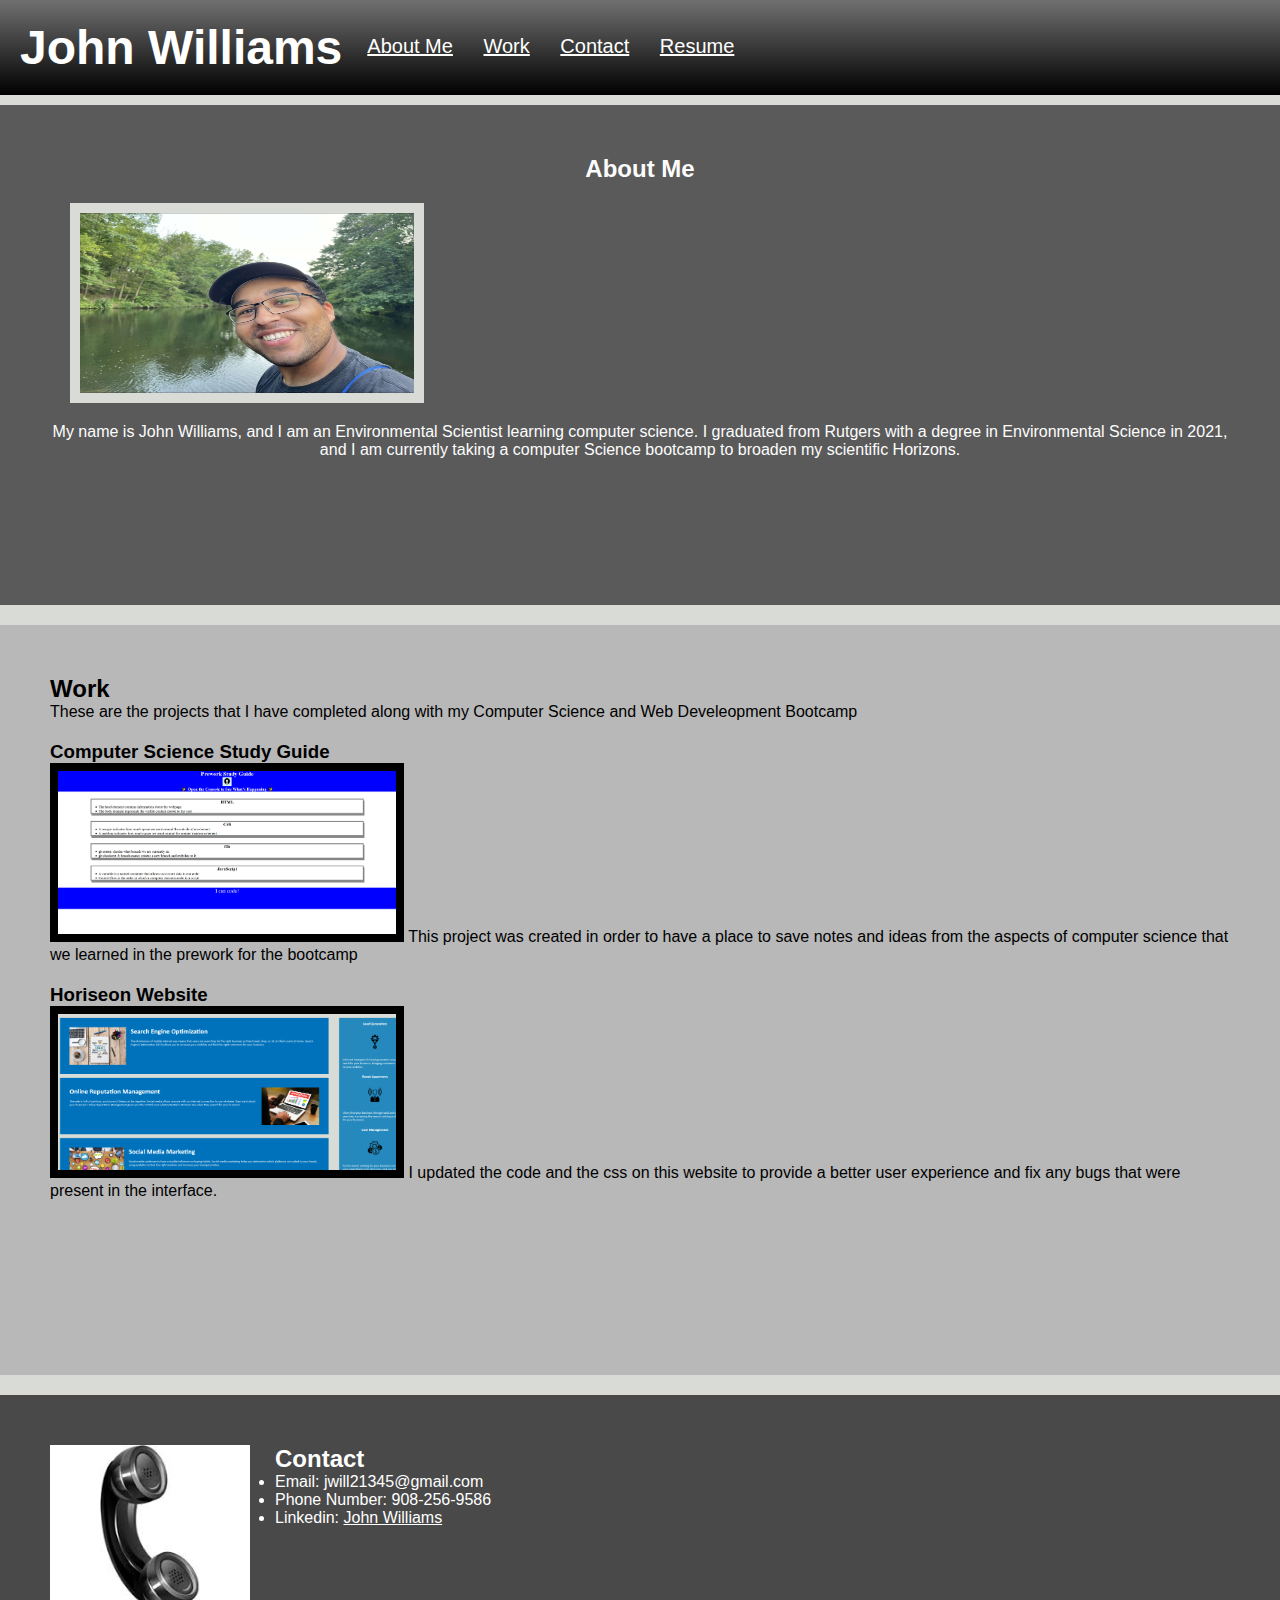
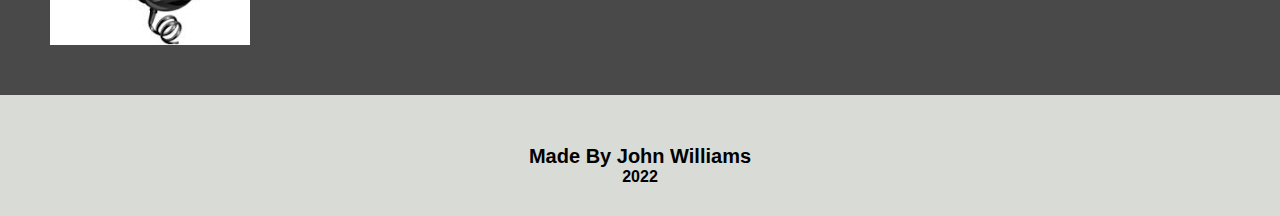
==== index.html @ 3b517107 "<fixing repo>" ====
<!DOCTYPE html>
<html lang="en-us">

<head>
    <meta charset="UTF-8" />
    <link rel="stylesheet" href="./assets/css/style.css">
    <title>website</title>
</head>

<body>
    <div class="header">
        <h1>John Williams</h1>
        <div>
            <ul>
                <li>
                    <a href="#About-Me"><u>About Me</u></a>
                </li>
                <li>
                    <a href="#Work"><u>Work</u></a>
                </li>
                <li>
                    <a href="#Contact"><u>Contact</u></a>
                </li>
                <li>
                    <a href="https://docs.google.com/document/d/1FsYuusztjA2ubSvwrI5z65gFSEw8fsnYAEH_u08lyXE/edit?usp=sharing"><u>Resume</u></a>
                </li>
            </ul>
        </div>
    </div>
    <div class="John"></div>
    <div class="Portrait">
        <div id="About-Me" class="About-Me">
            <h2>About Me</h2>
            <img src="./assets/images/john.jpg"/>
            <p>
                My name is John Williams, and I am an Environmental Scientist learning computer science. I graduated from Rutgers with a degree in Environmental Science in 2021, and I am currently taking a computer Science bootcamp to broaden my scientific Horizons.
            </p>
        </div>
        <div id="Work" class="Work">
            <h2>Work</h2>
                <p>
                    These are the projects that I have completed along with my Computer Science and Web Develeopment Bootcamp
                <p>
            <H3>
                Computer Science Study Guide
            </H3>
            <p>
            <a href="https://jwill5432.github.io/prework-study-guidenew/">
                 <img src="./assets/images/prework.PNG" id="prework">
             </a>
             This project was created in order to have a place to save notes and ideas from the aspects of computer science that we learned in the prework for the bootcamp
            <h3>
               Horiseon Website 
            </h3>
            <p><a href="https://jwill5432.github.io/Module1CodeRefractorJohnWilliams">
                <img src="./assets/images/horiseon.PNG" id="horiseon">
            </a>
            I updated the code and the css on this website to provide a better user experience and fix any bugs that were present in the interface.
            </p>
        </div>
        <div id="Contact" class="Contact">
            <img src="./assets/images/contact.jpg" class="float-left" />
            <h2>Contact</h2>
            <p>
                <li>
                    Email: jwill21345@gmail.com
                </li>
                <li>
                    Phone Number: 908-256-9586
                </li>
                <li>
                    Linkedin: <a href="https://www.linkedin.com/in/john-williams-918a08221/"><u>John Williams</u></a>
                </li>
            </p>
        </div>
    </div>
    <div class="footer">
        <h2>Made By John Williams
        <p>
            2022
        </p>
    </div>
</body>

</html>
---- assets/css/style.css ----
* {
    box-sizing: border-box;
    padding: 0;
    margin: 0;
    /*The boxes on this webpage are border boxes with no padding  */
}

body {
    background-color: #d9dcd6;
    /* background color of the body of the webpage */
}

.header {
    display: flex;
    flex-wrap: wrap;
    padding: 20px;
    font-family: 'Trebuchet MS', 'Lucida Sans Unicode', 'Lucida Grande', 'Lucida Sans', Arial, sans-serif;
    background-image: linear-gradient(rgb(112, 112, 112), black);
    color: #ffffff;
    margin-bottom: 10px;
    /* the font, color, and space around the header*/
}

.header h1 {
    display: inline-block;
    font-size: 48px;
}

.header div {
    padding-top: 15px;
    margin-right: 20px;
    float: right;
    font-family: 'Gill Sans', 'Gill Sans MT', Calibri, 'Trebuchet MS', sans-serif;
    font-size: 20px;
    /* Th header padding, margin, float, font, and font size are controlled here */
}

.header div ul {
    list-style-type: none;
    /*the list style type for the header is not specified */
}

.header div ul li {
    display: inline-block;
    margin-left: 25px;
    /*  */
}

a {
    color: #ffffff;
    text-decoration: none;
    /* This controls the appearance of the links at the top of the webpage, it makes them white */
}

p {
    font-size: 16px;
    /* This controls the size of text inside paragraphs*/
}

.float-left {
    float: left;
    margin-right: 25px;
    /* Because the images for search engine optimization and social media marketing have float left, the image floats to the left of the box*/

}

.float-right {
    float: right;
    margin-left: 25px;
    /* The online reputation image floats to the right of the box it sits in */
}

.content {
    width: 75%;
    display: inline-block;
    margin-left: 20px;
    /* This keeps the 3 content boxes on the left side of the screen and only taking up 75% of the screen. It also keeps it 20 pixels off of the left side of the screen */
}

.About-Me {
    display: flex;
    flex-wrap: wrap;
    flex-direction: column;
    text-align: center;
    margin-bottom: 20px;
    padding: 50px;
    height: 500px;
    font-family: 'Gill Sans', 'Gill Sans MT', Calibri, 'Trebuchet MS', sans-serif;
    background-color: rgb(90, 90, 90);
    color: #fdfdfd;
    /* This controls the box that contains the search engine optimization text image and header. Specifically the fonts, height, background color, margins, and text color */
}

.Work {
    margin-bottom: 20px;
    padding: 50px;
    height: 750px;
    font-family: 'Gill Sans', 'Gill Sans MT', Calibri, 'Trebuchet MS', sans-serif;
    background-color: rgb(184, 184, 184);
    color: #000000;
    /* This controls the box that contains the online reputation management text image and header. Specifically the fonts, height, background color, margins, and text color */
}

.Work p
{
margin-bottom: 20px;

}

.Contact {
    margin-bottom: 20px;
    padding: 50px;
    height: 300px;
    font-family: 'Gill Sans', 'Gill Sans MT', Calibri, 'Trebuchet MS', sans-serif;
    background-color: rgb(73, 73, 73);
    color: #ffffff;
    /* This controls the box that contains the social media marketing text image and header. Specifically the fonts, height, background color, margins, and text color */
}

.About-Me img {
    max-height: 200px;
    margin: 20px;
    border: 10px;
    border-color: #d9dcd6;
    border-style: solid;
    /* The search engine optimization image height settings */
}

#prework {
    height:auto;
    border: 8px;
    width: 800px;
    border-color: #000000;
    border-style: solid;
}

#horiseon {
    height:auto;
    border: 8px;
    width: 800px;
    border-color: #000000;
    border-style: solid;
}

.Portrait img {
    max-height: 200px;
    max-width: 30%;
    /* The online reputation management image height settings */
}

.Work img {
    max-height: 600px;
    border-color: #000000;
    border-style: solid;
    border: 10px;
    /* The social media marketing image height settings */
}

.search-engine-optimization h2 {
    margin-bottom: 20px;
    font-size: 36px;
    /* Margin and font size for the search engine optimization box */
}

.online-reputation-management h2 {
    margin-bottom: 20px;
    font-size: 36px;
    /* Margin and font size for the online reputation management box */
}

.social-media-marketing h2 {
    margin-bottom: 20px;
    font-size: 36px;
    /* Margin and font size for the social media marketing box */
}

.footer {
    padding: 30px;
    clear: both;
    font-family: 'Trebuchet MS', 'Lucida Sans Unicode', 'Lucida Grande', 'Lucida Sans', Arial, sans-serif;
    text-align: center;
    /* Padding, fonts, and text alignment for the footer section */
}

.footer h2 {
    font-size: 20px;
    /* This is footer heading font size */
}
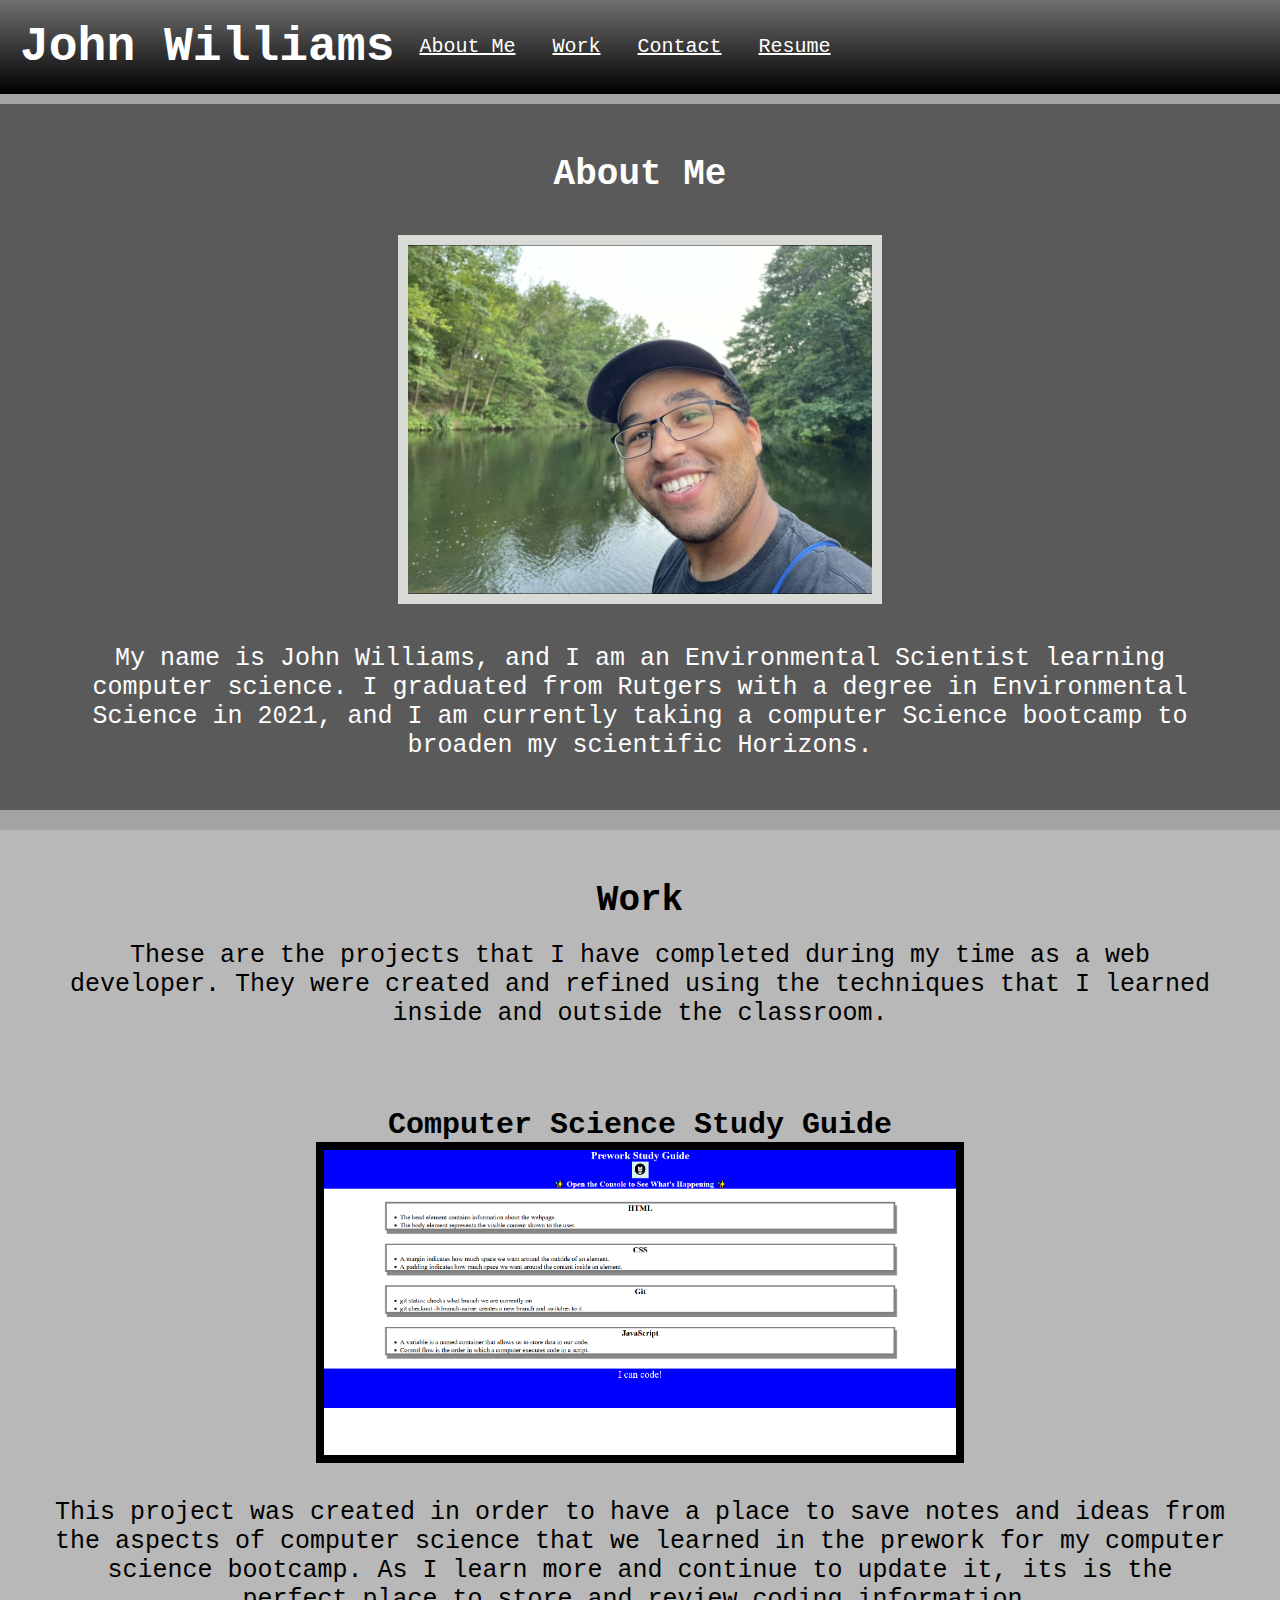
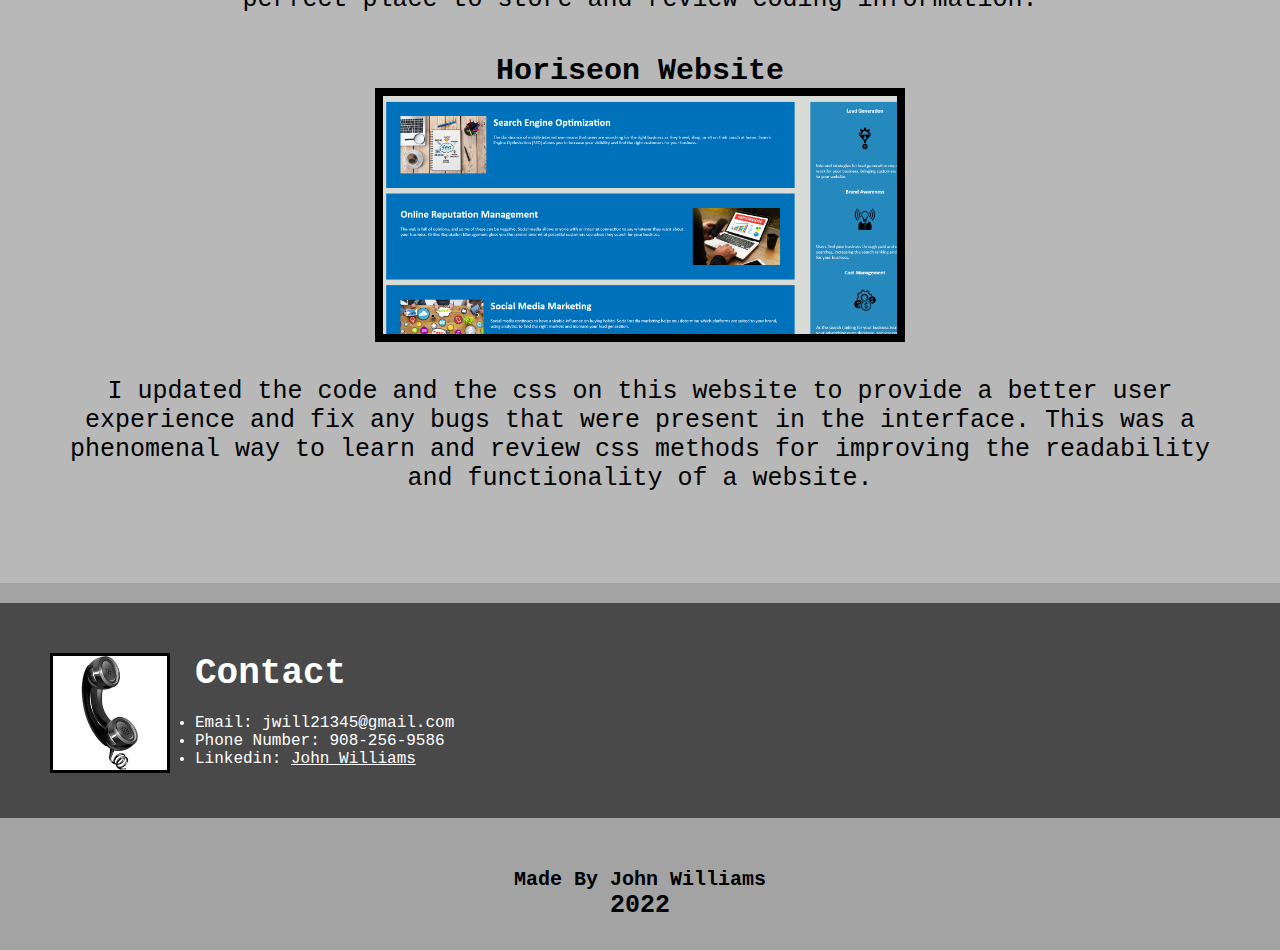
==== commit d6d401ab: "<adding org>" ====
--- a/index.html
+++ b/index.html
@@ -31,7 +31,7 @@
     <div class="Portrait">
         <div id="About-Me" class="About-Me">
             <h2>About Me</h2>
-            <img src="./assets/images/john.jpg"/>
+            <img src="./assets/images/john.jpg" id="aboutmeimg" />
             <p>
                 My name is John Williams, and I am an Environmental Scientist learning computer science. I graduated from Rutgers with a degree in Environmental Science in 2021, and I am currently taking a computer Science bootcamp to broaden my scientific Horizons.
             </p>
@@ -39,23 +39,25 @@
         <div id="Work" class="Work">
             <h2>Work</h2>
                 <p>
-                    These are the projects that I have completed along with my Computer Science and Web Develeopment Bootcamp
+                    These are the projects that I have completed during my time as a web developer. They were created and refined using the techniques that I learned inside and outside the classroom.
                 <p>
             <H3>
                 Computer Science Study Guide
             </H3>
+            <a href="https://jwill5432.github.io/prework-study-guidenew/">
+                <img src="./assets/images/prework.PNG" id="prework">
+            </a>
             <p>
-            <a href="https://jwill5432.github.io/prework-study-guidenew/">
-                 <img src="./assets/images/prework.PNG" id="prework">
-             </a>
-             This project was created in order to have a place to save notes and ideas from the aspects of computer science that we learned in the prework for the bootcamp
+            
+             This project was created in order to have a place to save notes and ideas from the aspects of computer science that we learned in the prework for my computer science bootcamp. As I learn more and continue to update it, its is the perfect place to store and review coding information.
             <h3>
                Horiseon Website 
             </h3>
-            <p><a href="https://jwill5432.github.io/Module1CodeRefractorJohnWilliams">
+            <a href="https://jwill5432.github.io/Module1CodeRefractorJohnWilliams">
                 <img src="./assets/images/horiseon.PNG" id="horiseon">
             </a>
-            I updated the code and the css on this website to provide a better user experience and fix any bugs that were present in the interface.
+            <p>
+            I updated the code and the css on this website to provide a better user experience and fix any bugs that were present in the interface. This was a phenomenal way to learn and review css methods for improving the readability and functionality of a website.
             </p>
         </div>
         <div id="Contact" class="Contact">
--- a/assets/css/style.css
+++ b/assets/css/style.css
@@ -6,7 +6,7 @@
 }
 
 body {
-    background-color: #d9dcd6;
+    background-color: #a3a3a3;
     /* background color of the body of the webpage */
 }
 
@@ -14,8 +14,9 @@
     display: flex;
     flex-wrap: wrap;
     padding: 20px;
-    font-family: 'Trebuchet MS', 'Lucida Sans Unicode', 'Lucida Grande', 'Lucida Sans', Arial, sans-serif;
+    font-family: 'Courier New', Courier, monospace;
     background-image: linear-gradient(rgb(112, 112, 112), black);
+    /*the header background is a gradient ot make the page look a little nicer*/
     color: #ffffff;
     margin-bottom: 10px;
     /* the font, color, and space around the header*/
@@ -30,20 +31,20 @@
     padding-top: 15px;
     margin-right: 20px;
     float: right;
-    font-family: 'Gill Sans', 'Gill Sans MT', Calibri, 'Trebuchet MS', sans-serif;
+    font-family: 'Courier New', Courier, monospace;
     font-size: 20px;
-    /* Th header padding, margin, float, font, and font size are controlled here */
+    /* This controls the positioning and space around the header of the webpage as a whole */
 }
 
 .header div ul {
     list-style-type: none;
-    /*the list style type for the header is not specified */
+    /*the list style type for the header is specified as none */
 }
 
 .header div ul li {
     display: inline-block;
     margin-left: 25px;
-    /*  */
+    /* this controls the location of the links at the top of the website */
 }
 
 a {
@@ -53,131 +54,158 @@
 }
 
 p {
-    font-size: 16px;
+    font-size: 25px;
     /* This controls the size of text inside paragraphs*/
 }
 
 .float-left {
     float: left;
     margin-right: 25px;
-    /* Because the images for search engine optimization and social media marketing have float left, the image floats to the left of the box*/
-
-}
-
-.float-right {
-    float: right;
-    margin-left: 25px;
-    /* The online reputation image floats to the right of the box it sits in */
-}
-
-.content {
-    width: 75%;
-    display: inline-block;
-    margin-left: 20px;
-    /* This keeps the 3 content boxes on the left side of the screen and only taking up 75% of the screen. It also keeps it 20 pixels off of the left side of the screen */
-}
+    /* this is the float settings that are applied to the contact image*/
+
+}
+
 
 .About-Me {
     display: flex;
-    flex-wrap: wrap;
     flex-direction: column;
     text-align: center;
+    /*these flex/display settings center the work column in order to keep it organized in the center of the webpage*/
+    font-size: 20px;
     margin-bottom: 20px;
     padding: 50px;
-    height: 500px;
-    font-family: 'Gill Sans', 'Gill Sans MT', Calibri, 'Trebuchet MS', sans-serif;
+    height: auto;
+    /*this keeps the height of the box consistent with the content in the box*/
+    font-family: 'Courier New', Courier, monospace;
     background-color: rgb(90, 90, 90);
     color: #fdfdfd;
-    /* This controls the box that contains the search engine optimization text image and header. Specifically the fonts, height, background color, margins, and text color */
+    /* This controls the visual settings of the appearance and organization of the work box along with the text inside of it */
 }
 
 .Work {
     margin-bottom: 20px;
+    display: flex;
+    flex-direction: column;
+    text-align: center;
+    /*these flex/display settings center the work column in order to keep it organized in the center of the webpage*/
     padding: 50px;
-    height: 750px;
-    font-family: 'Gill Sans', 'Gill Sans MT', Calibri, 'Trebuchet MS', sans-serif;
+    height: auto;
+    /*this keeps the height of the box consistent with the content in the box*/
+    font-family: 'Courier New', Courier, monospace;
     background-color: rgb(184, 184, 184);
     color: #000000;
-    /* This controls the box that contains the online reputation management text image and header. Specifically the fonts, height, background color, margins, and text color */
+    /* This controls the visual settings of the appearance and organization of the work box along with the text inside of it */
 }
 
 .Work p
 {
-margin-bottom: 20px;
-
+margin-bottom: 40px;
+/*margin to keep the paragraphs in the work section looking good*/
+
+}
+
+.Work h3
+{
+    font-size: 30px;
+    /*changed the font size on the headers for each project in work*/
 }
 
 .Contact {
     margin-bottom: 20px;
     padding: 50px;
-    height: 300px;
-    font-family: 'Gill Sans', 'Gill Sans MT', Calibri, 'Trebuchet MS', sans-serif;
+    height: auto;
+    font-family: 'Courier New', Courier, monospace;
     background-color: rgb(73, 73, 73);
     color: #ffffff;
     /* This controls the box that contains the social media marketing text image and header. Specifically the fonts, height, background color, margins, and text color */
 }
 
+.Contact p
+{
+    margin-left: 50px;
+    /*a margin to the left of the paragraph in the contact section*/
+}
+
 .About-Me img {
-    max-height: 200px;
+    height: auto;
     margin: 20px;
     border: 10px;
     border-color: #d9dcd6;
     border-style: solid;
-    /* The search engine optimization image height settings */
+    max-width: 41%;
+    min-width: 40%;
+    /* the min width settings keep the image a consistent size no matter the page size, */
+    margin-left: auto;
+    margin-right: auto;
+    /*the auto left amd right margins keep it centered*/
+    margin-bottom: 40px;
+    /* the about me image settings. that controls the border around it and the margins for the blank space around it */
 }
 
 #prework {
     height:auto;
     border: 8px;
-    width: 800px;
-    border-color: #000000;
-    border-style: solid;
+    max-width: 55%;
+    border-color: #000000;
+    border-style: solid;
+    margin-bottom: 30px;
+    /*these are the settings for the prework screenshot, the height is specified here because it is supposed to be bigger than the other screenshots. the max width is larger here in order to increase image size compared to the horiseon screenshot, and the width is a percentage to keep it uniform with the size of the page and readable no matter the webpage size*/
 }
 
 #horiseon {
     height:auto;
     border: 8px;
-    width: 800px;
-    border-color: #000000;
-    border-style: solid;
-}
-
-.Portrait img {
-    max-height: 200px;
-    max-width: 30%;
-    /* The online reputation management image height settings */
-}
+    max-width: 45%;
+    border-color: #000000;
+    border-style: solid;
+    margin-bottom: 30px;
+    /*these are the settings for the horiseon screenshot. the height is different from the prework picture so the width settings are different here*/
+}
+
+
 
 .Work img {
-    max-height: 600px;
+    min-width: 30%;
+    /*the min width is a percentage to keep it uniform with the size of the page and readable no matter the webpage size*/
+    margin-left: auto;
+    margin-right: auto;
     border-color: #000000;
     border-style: solid;
     border: 10px;
-    /* The social media marketing image height settings */
-}
-
-.search-engine-optimization h2 {
+    /* these are the settings for the images in the work section, the margin settings being auto and the minimum width makes it so that the pictures stay centered and and at a decent viewijng size no matter the window size. The border makes it look somwhat better than just an image suspended in the page */
+}
+
+.About-Me h2 {
     margin-bottom: 20px;
     font-size: 36px;
-    /* Margin and font size for the search engine optimization box */
-}
-
-.online-reputation-management h2 {
+    /* margin below the headers in the about-me section to keep the visuals nice, and the font size to keep it readable */
+}
+
+.Work h2 {
     margin-bottom: 20px;
     font-size: 36px;
-    /* Margin and font size for the online reputation management box */
-}
-
-.social-media-marketing h2 {
+    /* margin below the headers in the work section to keep the visuals nice, and the font size to keep it readable */
+}
+
+.Contact h2 {
     margin-bottom: 20px;
     font-size: 36px;
-    /* Margin and font size for the social media marketing box */
+    /* the space below the header in the contact in order to keep the section not cluttered, and the size of the font */
+}
+.Contact img
+{
+    margin-bottom: 20px;
+    width: 120px;
+    border-style: solid;
+    border-color: #000000;
+
+    /* this puts a margin below the image in the contact section for spacing purposes, and controls the width of the image in order to prevemt it from being too large and going over the edge of the contact section */
 }
 
 .footer {
     padding: 30px;
     clear: both;
-    font-family: 'Trebuchet MS', 'Lucida Sans Unicode', 'Lucida Grande', 'Lucida Sans', Arial, sans-serif;
+    font-family: 'Courier New', Courier, monospace;
     text-align: center;
     /* Padding, fonts, and text alignment for the footer section */
 }
@@ -186,3 +214,4 @@
     font-size: 20px;
     /* This is footer heading font size */
 }
+/*  */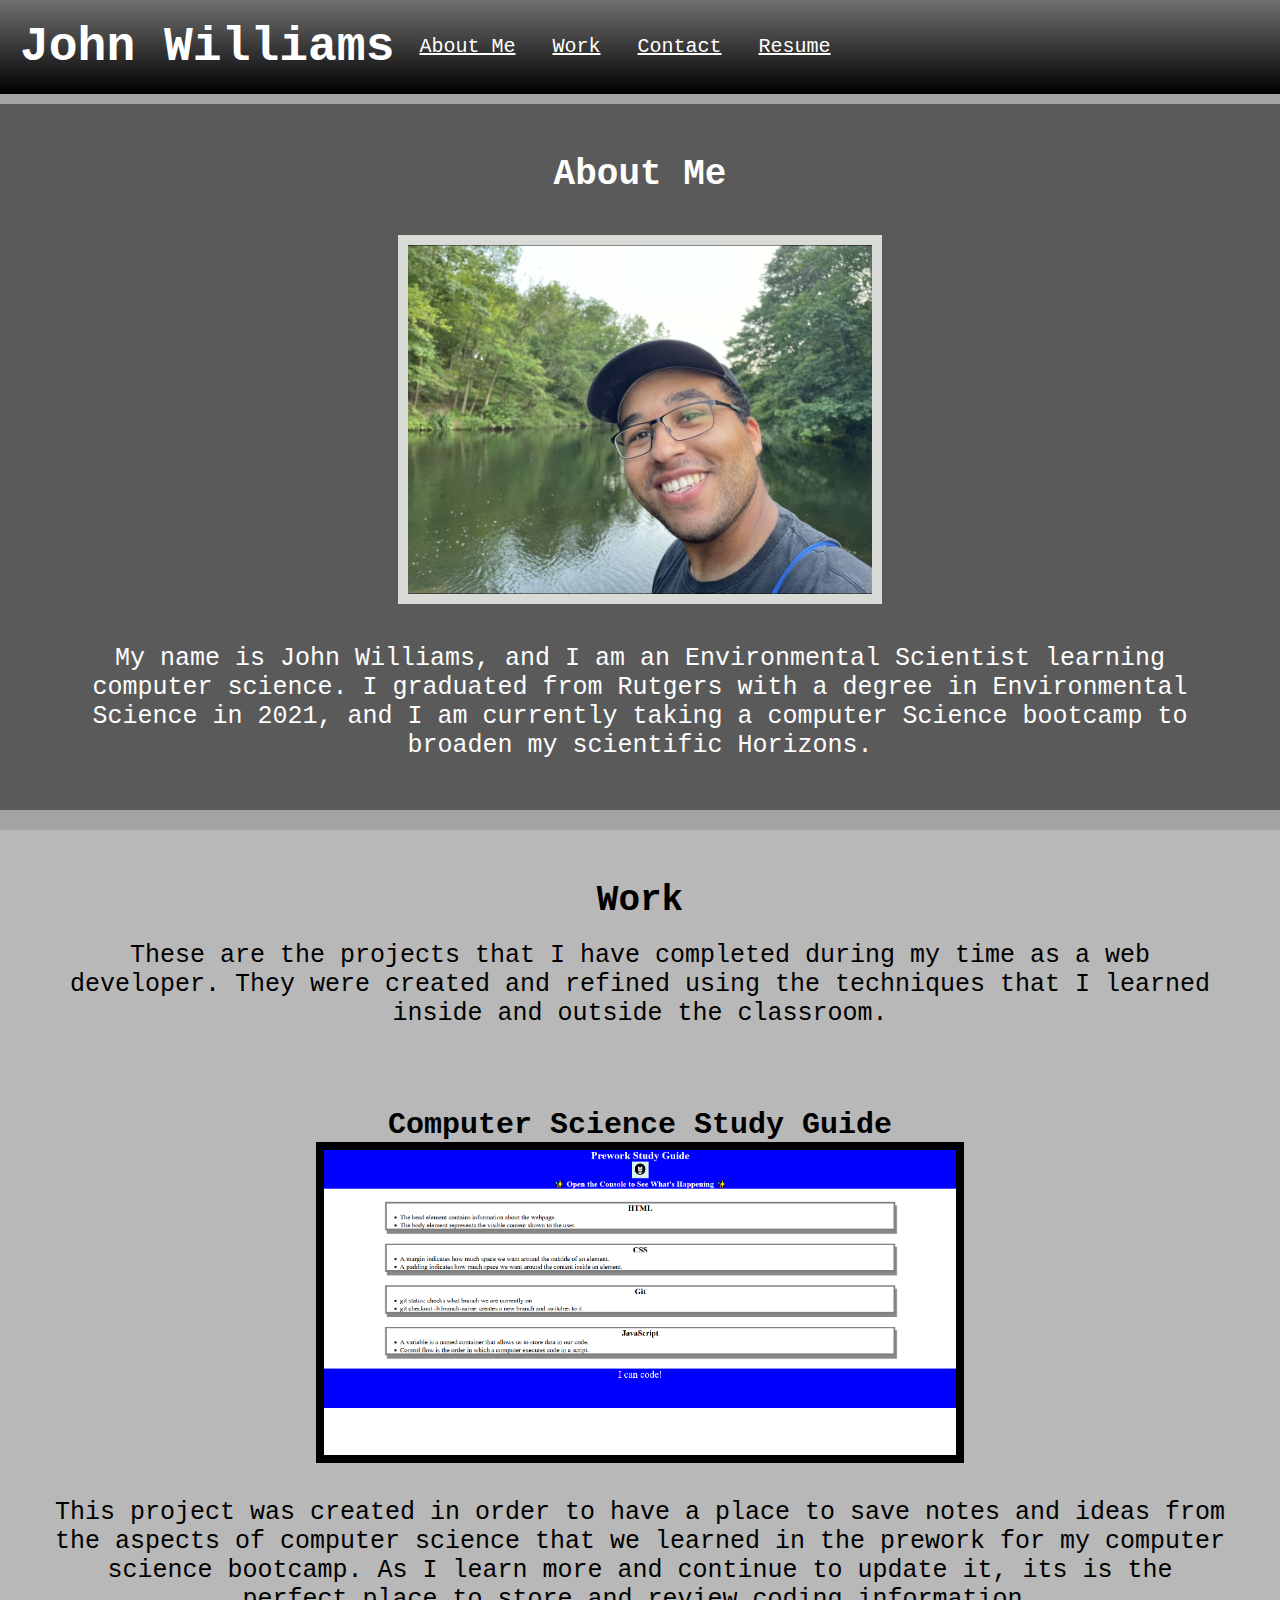
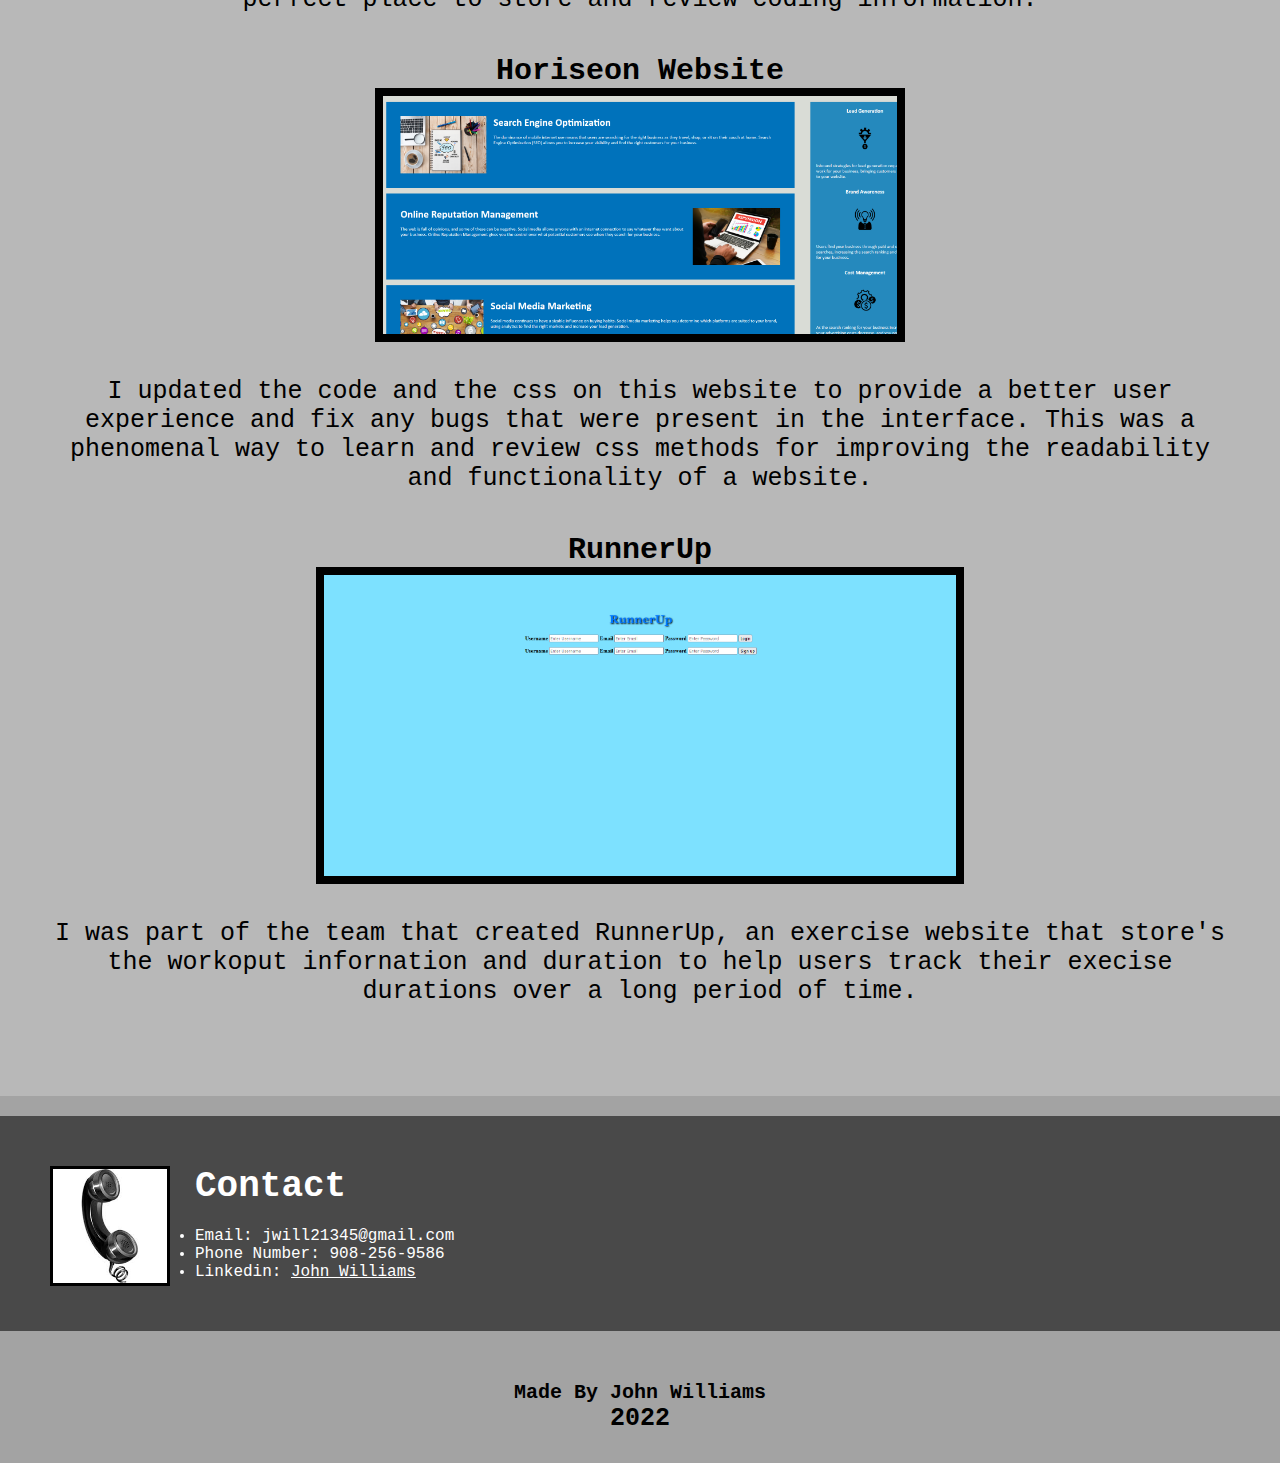
==== commit fd40ba02: "add stuff" ====
--- a/index.html
+++ b/index.html
@@ -59,9 +59,20 @@
             <p>
             I updated the code and the css on this website to provide a better user experience and fix any bugs that were present in the interface. This was a phenomenal way to learn and review css methods for improving the readability and functionality of a website.
             </p>
+            <h3>
+                RunnerUp 
+             </h3>
+             <a href="https://fathomless-savannah-04535.herokuapp.com/">
+                 <img src="./assets/images/runnerup.PNG" id="prework">
+             </a>
+             <p>
+I was part of the team that created RunnerUp, an exercise website that store's the workoput infornation and duration to help users track their execise durations over a long period of time.             
+            </p>
+
         </div>
         <div id="Contact" class="Contact">
             <img src="./assets/images/contact.jpg" class="float-left" />
+            
             <h2>Contact</h2>
             <p>
                 <li>
--- a/assets/css/style.css
+++ b/assets/css/style.css
@@ -133,7 +133,7 @@
     border-color: #d9dcd6;
     border-style: solid;
     max-width: 41%;
-    min-width: 40%;
+    min-width: 300px;
     /* the min width settings keep the image a consistent size no matter the page size, */
     margin-left: auto;
     margin-right: auto;
@@ -146,6 +146,7 @@
     height:auto;
     border: 8px;
     max-width: 55%;
+    min-width: 350px;
     border-color: #000000;
     border-style: solid;
     margin-bottom: 30px;
@@ -156,6 +157,7 @@
     height:auto;
     border: 8px;
     max-width: 45%;
+    min-width: 300px;
     border-color: #000000;
     border-style: solid;
     margin-bottom: 30px;
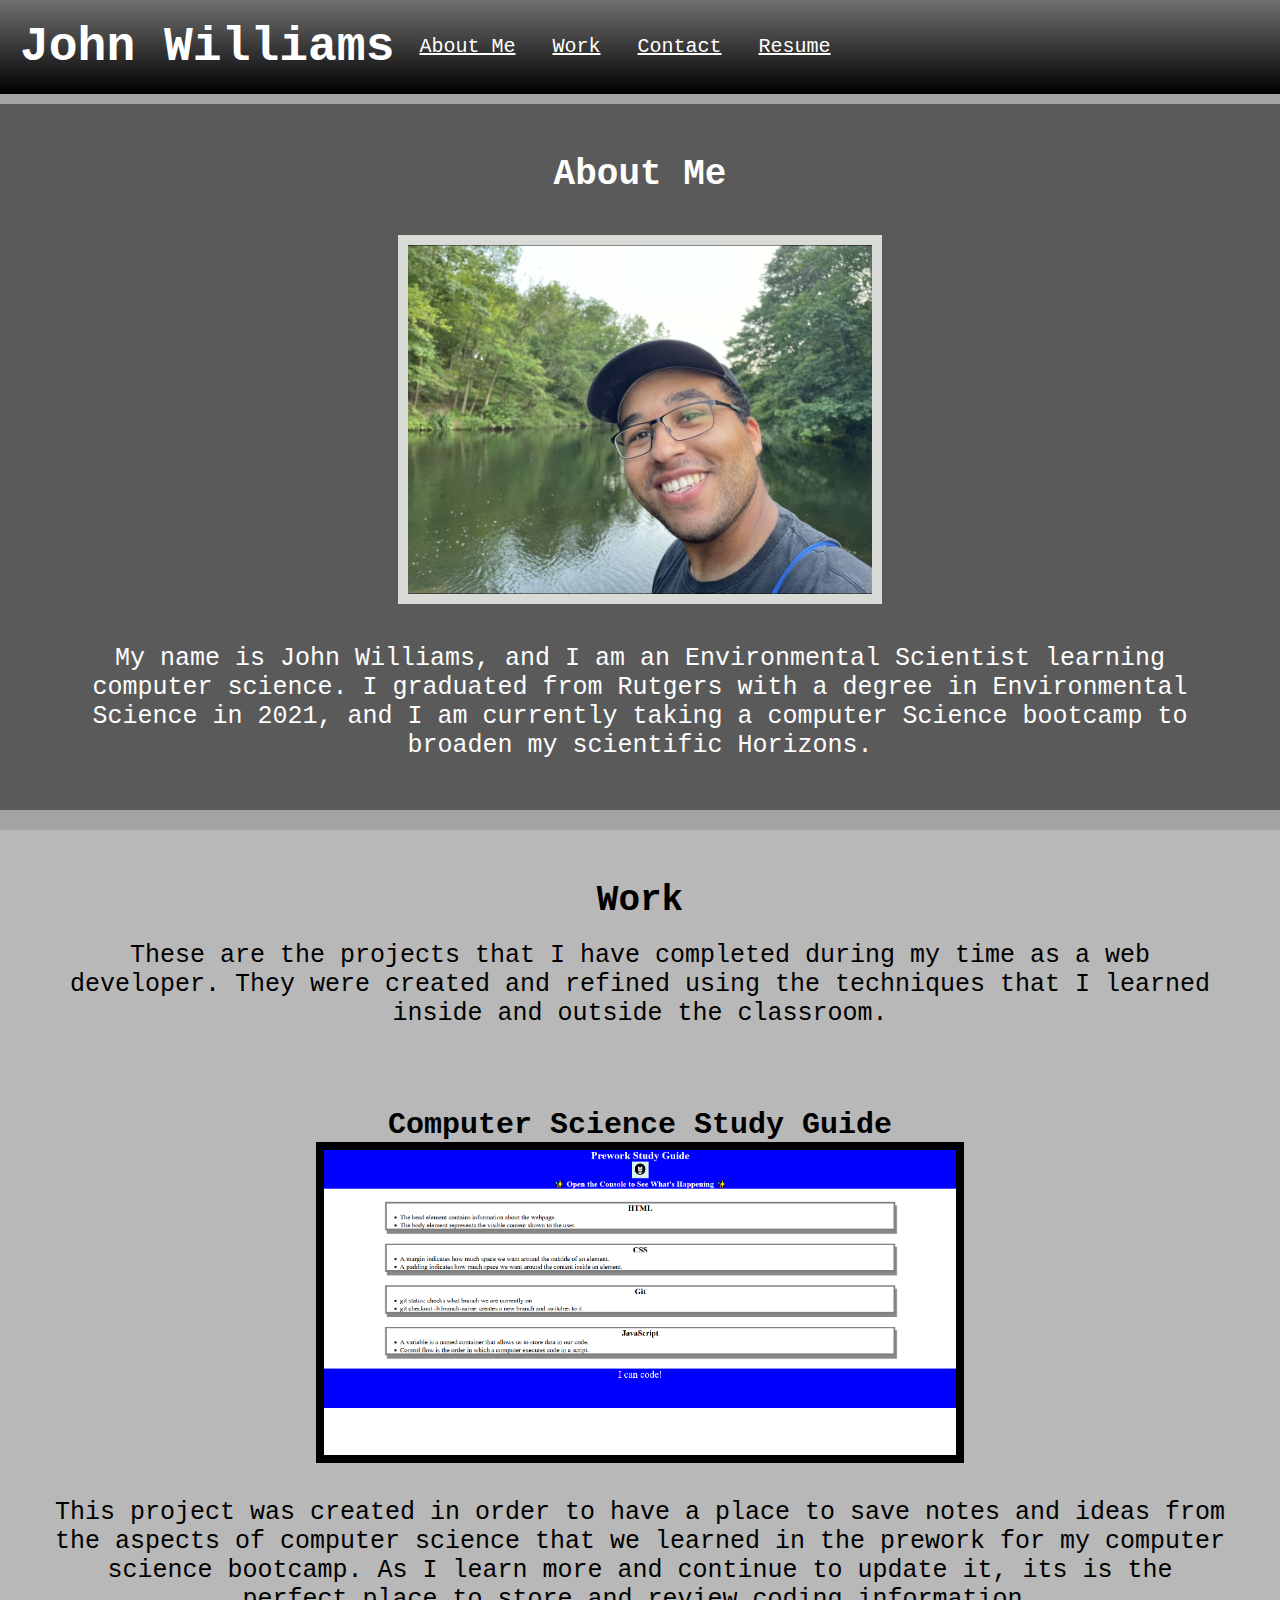
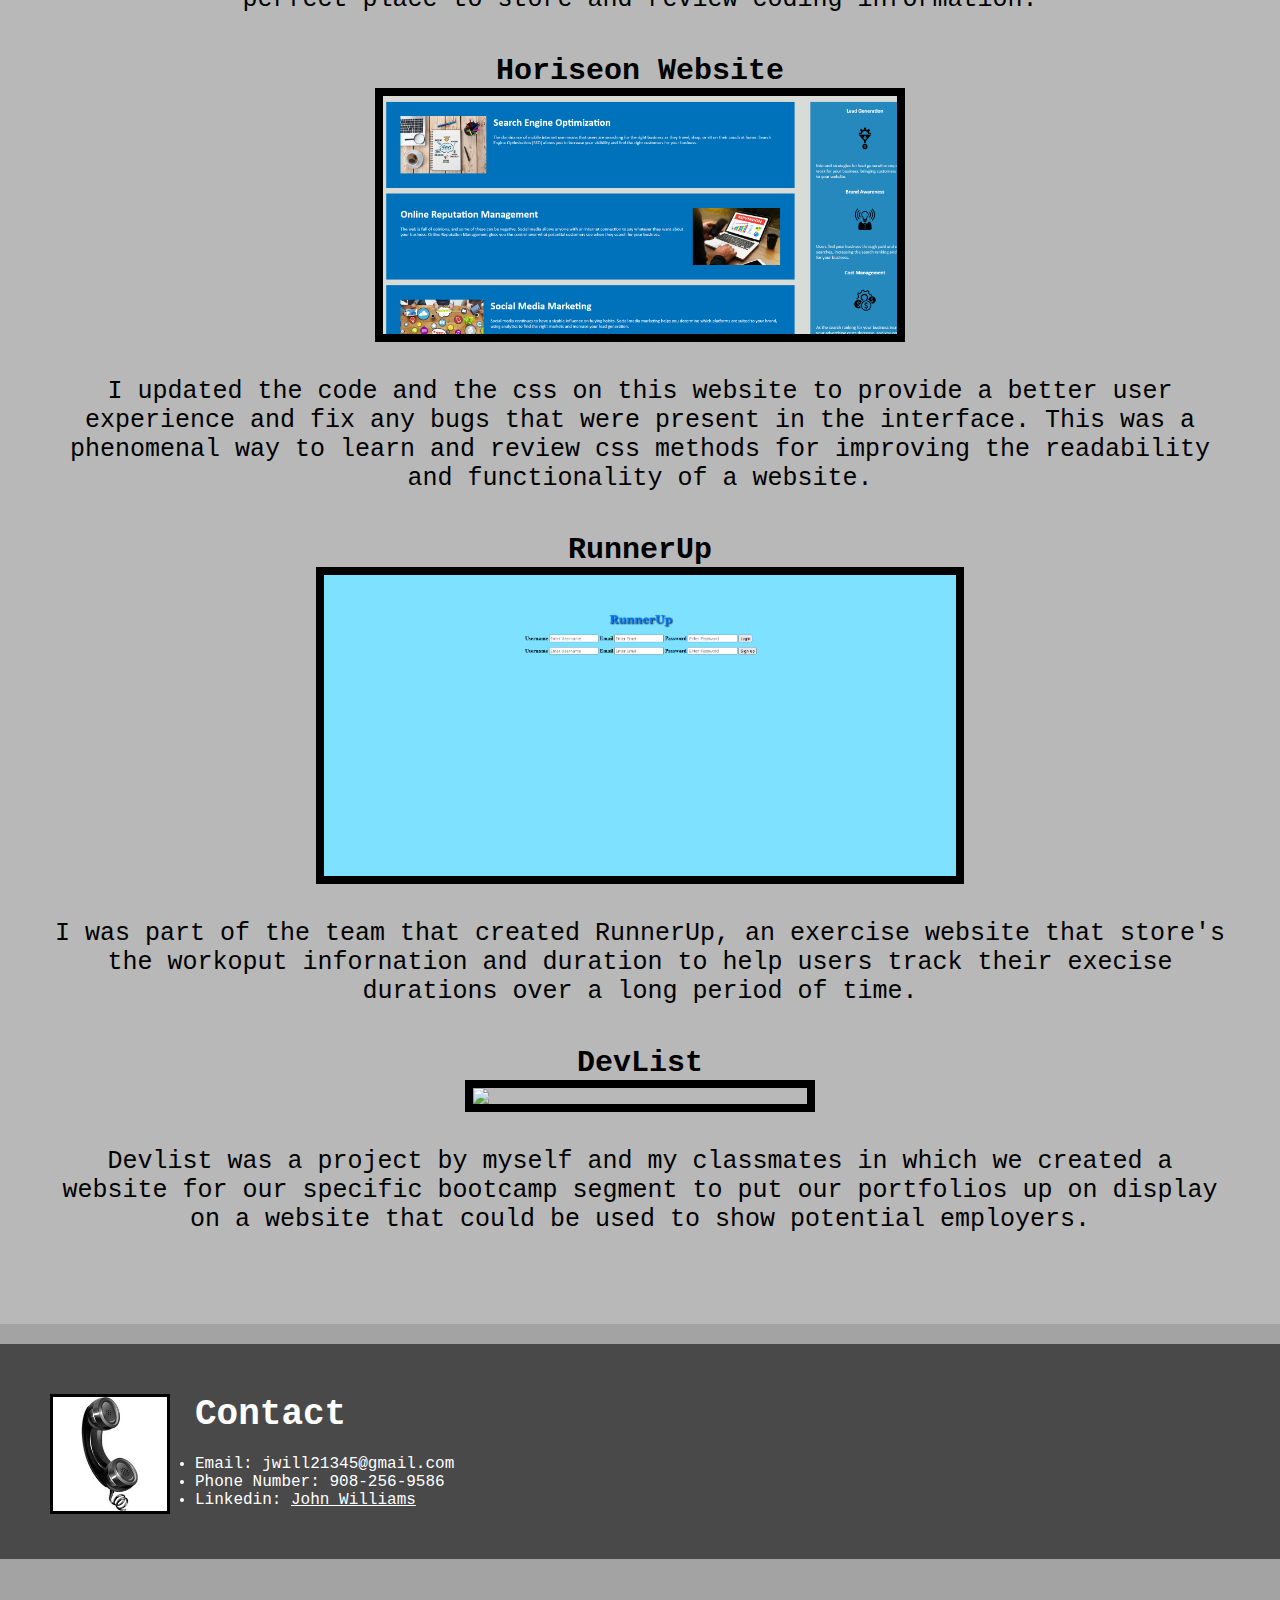
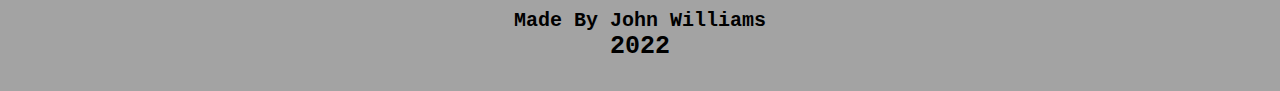
==== commit e3518537: "Update index.html" ====
--- a/index.html
+++ b/index.html
@@ -69,6 +69,18 @@
 I was part of the team that created RunnerUp, an exercise website that store's the workoput infornation and duration to help users track their execise durations over a long period of time.             
             </p>
 
+<h3>
+                DevList
+             </h3>
+             <a href="https://devslistclient.herokuapp.com/">
+                 <img src="./assets/images/devslist.PNG" id="prework">
+             </a>
+             <p>
+Devlist was a project by myself and my classmates in which we created a website for our specific bootcamp segment to put our portfolios up on display on a website that could be used to show potential employers.       
+            </p>
+
+        </div>
+
         </div>
         <div id="Contact" class="Contact">
             <img src="./assets/images/contact.jpg" class="float-left" />
